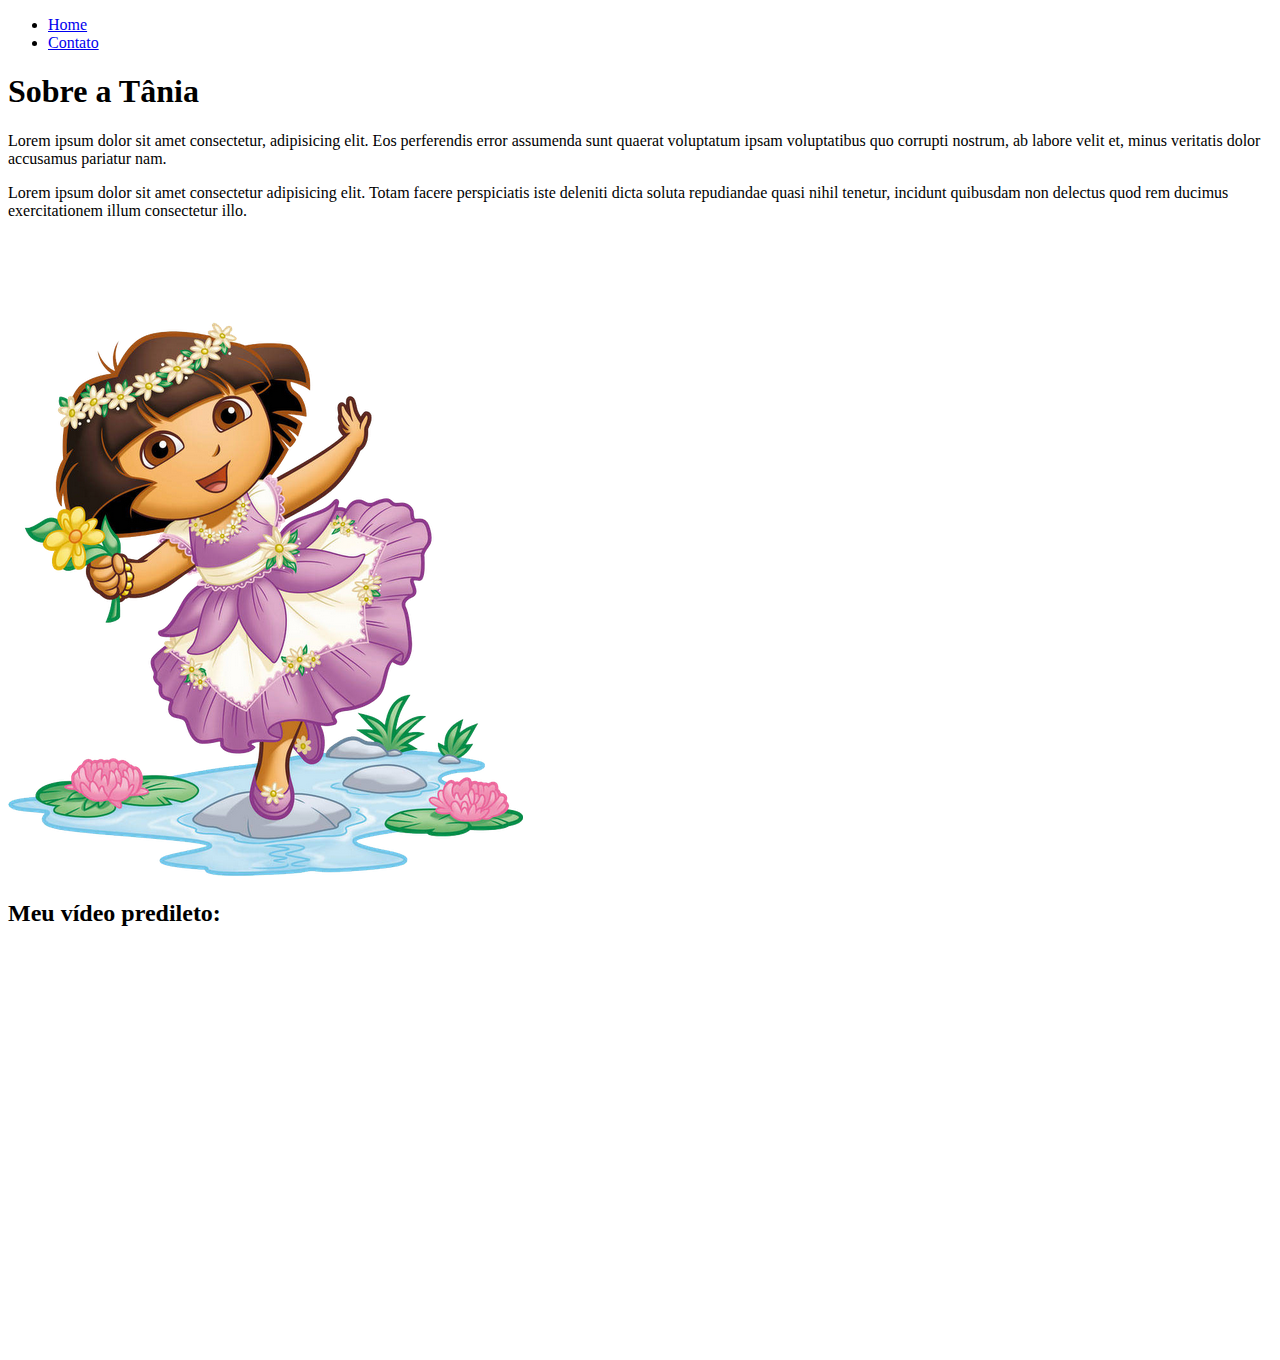
==== index.html @ d5019f64 "Fundamentos Web" ====
<!DOCTYPE html>
<html lang="pt-br">
<head>
    <meta charset="UTF-8">
    <meta http-equiv="X-UA-Compatible" content="IE=edge">
    <meta name="viewport" content="width=device-width, initial-scale=1.0">
    <title>Meu Perfil</title>
</head>
<body>
<ul>
    <li>
        <a href="index.html">Home</a>
    </li>
    <li>
        <a href="contato.html">Contato</a>
    </li>
</ul>

    <h1>Sobre a Tânia</h1>

    <p>
       Lorem ipsum dolor sit amet consectetur, adipisicing elit. Eos perferendis error assumenda sunt quaerat voluptatum ipsam voluptatibus quo corrupti nostrum, ab labore velit et, minus veritatis dolor accusamus pariatur nam.
    </p>
    <p>
        Lorem ipsum dolor sit amet consectetur adipisicing elit. Totam facere perspiciatis iste deleniti dicta soluta repudiandae quasi nihil tenetur, incidunt quibusdam non delectus quod rem ducimus exercitationem illum consectetur illo.
    </p>

    <img src="Assets/IMG/Dora Aventureira.jpg" alt="Foto da criadora desse conteúdo">

    <h2>Meu vídeo predileto:</h2>

    <iframe width="713" 
    height="401" 
    src="https://www.youtube.com/embed/a--CRLl60ps" 
    title="DORA AVENTUREIRA - EM PORTUGUÊS" 
    frameborder="0" 
    allow="accelerometer; autoplay; clipboard-write; encrypted-media; gyroscope; picture-in-picture; web-share" 
    allowfullscreen
    ></iframe>

</body>
</html>
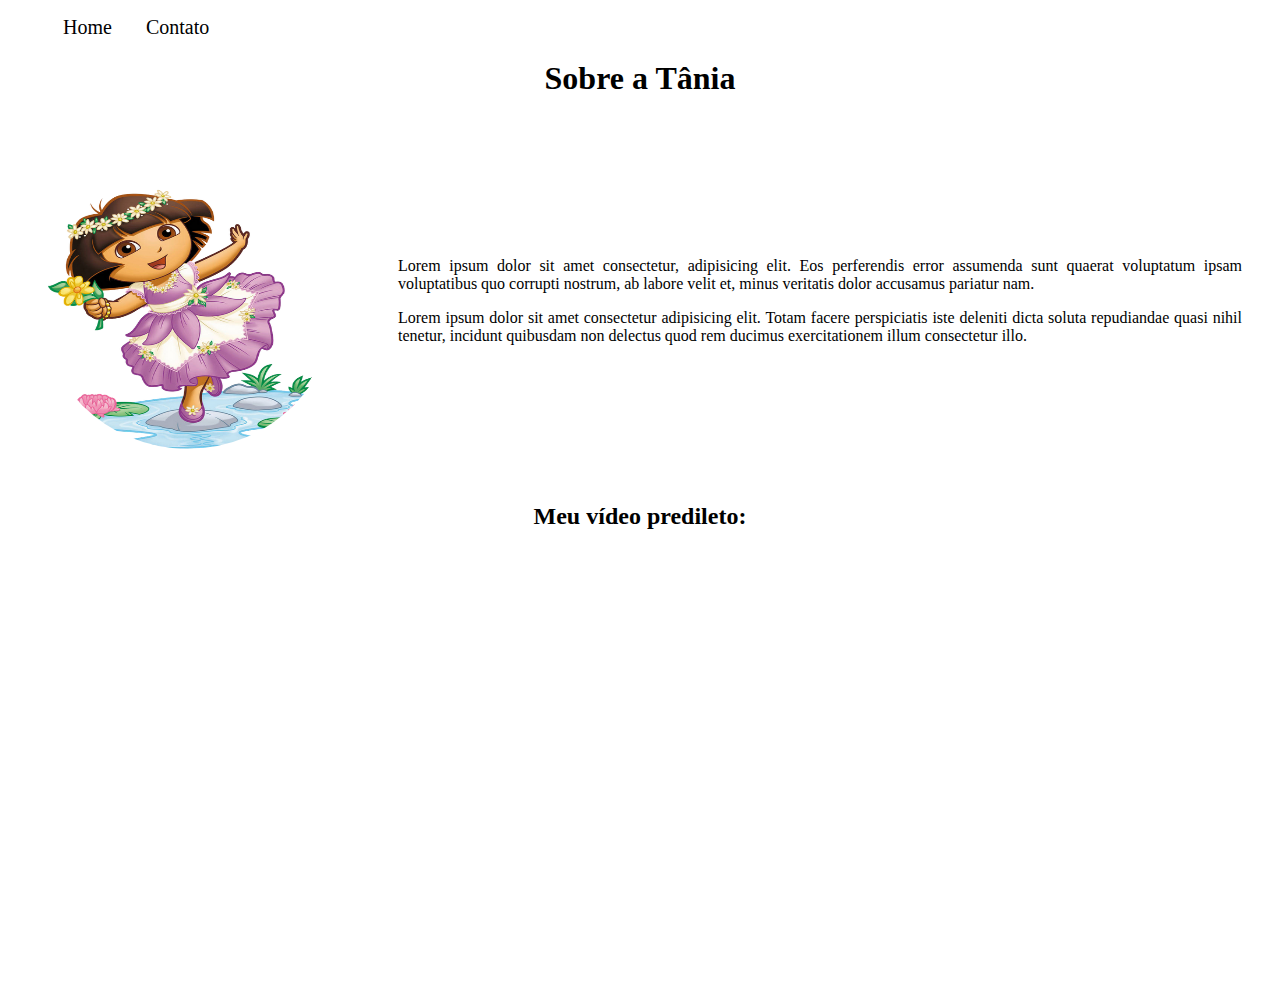
==== commit 10b80cac: "Implementação de todo estilo do site, utilizando CSS puro" ====
--- a/index.html
+++ b/index.html
@@ -5,9 +5,10 @@
     <meta http-equiv="X-UA-Compatible" content="IE=edge">
     <meta name="viewport" content="width=device-width, initial-scale=1.0">
     <title>Meu Perfil</title>
+    <link rel="stylesheet" href="Assets/IMG/css/style.css">
 </head>
 <body>
-<ul>
+<ul id="menu">
     <li>
         <a href="index.html">Home</a>
     </li>
@@ -16,27 +17,38 @@
     </li>
 </ul>
 
-    <h1>Sobre a Tânia</h1>
+    <h1 class="center">Sobre a Tânia</h1>
+    <div class="container">
 
-    <p>
-       Lorem ipsum dolor sit amet consectetur, adipisicing elit. Eos perferendis error assumenda sunt quaerat voluptatum ipsam voluptatibus quo corrupti nostrum, ab labore velit et, minus veritatis dolor accusamus pariatur nam.
-    </p>
-    <p>
-        Lorem ipsum dolor sit amet consectetur adipisicing elit. Totam facere perspiciatis iste deleniti dicta soluta repudiandae quasi nihil tenetur, incidunt quibusdam non delectus quod rem ducimus exercitationem illum consectetur illo.
-    </p>
+        <div>
+            <img class="br-50 wh-300 p-30" src="Assets/IMG/Dora Aventureira.jpg" alt="Foto da criadora desse conteúdo">
+        </div>
 
-    <img src="Assets/IMG/Dora Aventureira.jpg" alt="Foto da criadora desse conteúdo">
+        <div class="p-30">
+            <p class="justify"> 
+                Lorem ipsum dolor sit amet consectetur, adipisicing elit. Eos perferendis error assumenda sunt quaerat voluptatum ipsam voluptatibus quo corrupti nostrum, ab labore velit et, minus veritatis dolor accusamus pariatur nam.
+             </p>
+             <p class="justify">
+                 Lorem ipsum dolor sit amet consectetur adipisicing elit. Totam facere perspiciatis iste deleniti dicta soluta repudiandae quasi nihil tenetur, incidunt quibusdam non delectus quod rem ducimus exercitationem illum consectetur illo.
+             </p>
+        </div>
+        
+    </div>
 
-    <h2>Meu vídeo predileto:</h2>
+    
+    <h2 class="center">Meu vídeo predileto:</h2>
+    <div class="container mb-50">
+        <iframe width="713" 
+        height="401" 
+        src="https://www.youtube.com/embed/a--CRLl60ps" 
+        title="DORA AVENTUREIRA - EM PORTUGUÊS" 
+        frameborder="0" 
+        allow="accelerometer; autoplay; clipboard-write; encrypted-media; gyroscope; picture-in-picture; web-share" 
+        allowfullscreen
+        ></iframe>    
+    </div>
+        
 
-    <iframe width="713" 
-    height="401" 
-    src="https://www.youtube.com/embed/a--CRLl60ps" 
-    title="DORA AVENTUREIRA - EM PORTUGUÊS" 
-    frameborder="0" 
-    allow="accelerometer; autoplay; clipboard-write; encrypted-media; gyroscope; picture-in-picture; web-share" 
-    allowfullscreen
-    ></iframe>
-
+   
 </body>
 </html>--- a/Assets/IMG/css/style.css
+++ b/Assets/IMG/css/style.css
@@ -0,0 +1,57 @@
+/* Estilo da paágina index.html*/
+.center {
+    text-align: center;
+}
+
+.justify {
+    text-align: justify;
+}
+
+.container {
+display: flex;
+flex-flow: row;
+justify-content: center;
+align-items: center;
+}
+
+#menu li {
+    display: inline;
+    padding: 15px;
+    
+}
+
+#menu li a  {
+    text-decoration: none;
+    color: black;
+    font-size: 20px;
+}
+
+#menu li a:hover {
+    color: grey;
+}
+
+.p-30 {
+    padding: 30px;
+}
+
+.br-50 {
+    border-radius: 50%;
+}
+
+.wh-300{
+    width: 300px;
+    height: 300px;
+}
+.tm-social {
+    width: 50px;
+    height: 50px;
+}
+.mb-50 {
+    margin-bottom: 50px;
+}
+
+/* Estilo da paágina conato.html*/
+
+.ml-50 {
+    margin-left: 50px;
+}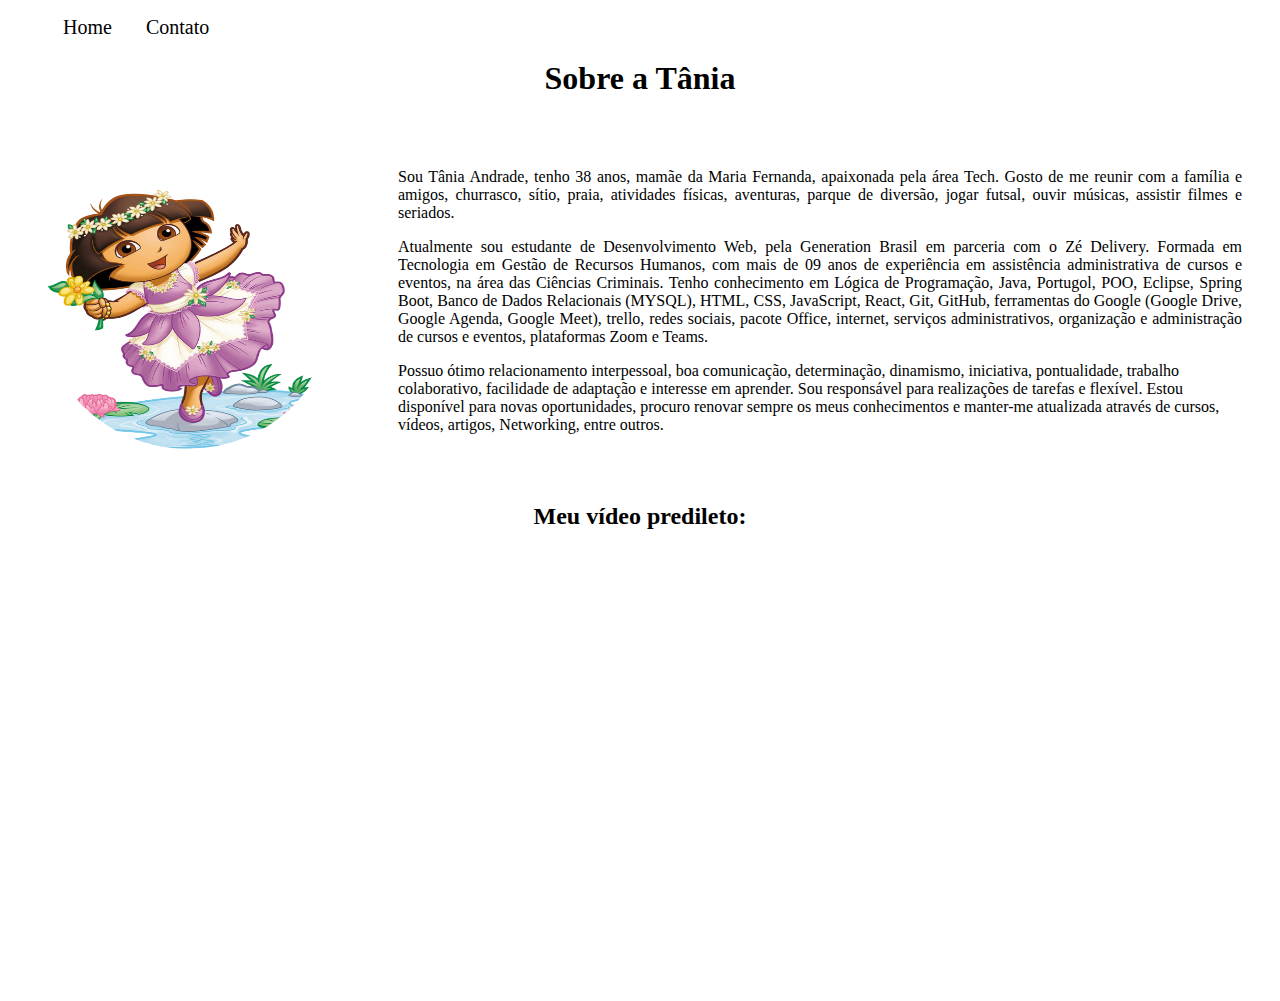
==== commit 431d4292: "JavaScript" ====
--- a/index.html
+++ b/index.html
@@ -5,7 +5,7 @@
     <meta http-equiv="X-UA-Compatible" content="IE=edge">
     <meta name="viewport" content="width=device-width, initial-scale=1.0">
     <title>Meu Perfil</title>
-    <link rel="stylesheet" href="Assets/IMG/css/style.css">
+    <link rel="stylesheet" href="Assets/css/style.css">
 </head>
 <body>
 <ul id="menu">
@@ -26,11 +26,14 @@
 
         <div class="p-30">
             <p class="justify"> 
-                Lorem ipsum dolor sit amet consectetur, adipisicing elit. Eos perferendis error assumenda sunt quaerat voluptatum ipsam voluptatibus quo corrupti nostrum, ab labore velit et, minus veritatis dolor accusamus pariatur nam.
+                Sou Tânia Andrade, tenho 38 anos, mamãe da Maria Fernanda, apaixonada pela área Tech. Gosto de me reunir com a família e amigos, churrasco, sítio, praia, atividades físicas, aventuras, parque de diversão, jogar futsal, ouvir músicas, assistir filmes e seriados.  
              </p>
              <p class="justify">
-                 Lorem ipsum dolor sit amet consectetur adipisicing elit. Totam facere perspiciatis iste deleniti dicta soluta repudiandae quasi nihil tenetur, incidunt quibusdam non delectus quod rem ducimus exercitationem illum consectetur illo.
+                Atualmente sou estudante de Desenvolvimento Web, pela Generation Brasil em parceria com o Zé Delivery. Formada em Tecnologia em Gestão de Recursos Humanos, com mais de 09 anos de experiência em assistência administrativa de cursos e eventos, na área das Ciências Criminais. Tenho conhecimento em Lógica de Programação, Java, Portugol, POO, Eclipse, Spring Boot, Banco de Dados Relacionais (MYSQL), HTML, CSS, JavaScript, React, Git, GitHub, ferramentas do Google (Google Drive, Google Agenda, Google Meet), trello, redes sociais, pacote Office, internet, serviços administrativos, organização e administração de cursos e eventos, plataformas Zoom e Teams.  
              </p>
+             <P>
+                Possuo ótimo relacionamento interpessoal, boa comunicação, determinação, dinamismo, iniciativa, pontualidade, trabalho colaborativo, facilidade de adaptação e interesse em aprender. Sou responsável para realizações de tarefas e flexível. Estou disponível para novas oportunidades, procuro renovar sempre os meus conhecimentos e manter-me atualizada através de cursos, vídeos, artigos, Networking, entre outros.
+             </P>
         </div>
         
     </div>
--- a/Assets/css/style.css
+++ b/Assets/css/style.css
@@ -0,0 +1,58 @@
+/* Estilo da página index.html*/
+.center {
+    text-align: center; 
+}
+
+.justify {
+    text-align: justify; 
+}
+
+.container {
+    display: flex;
+    flex-flow: row;
+    justify-content: center;
+    align-items: center;
+}
+
+#menu li {
+    display: inline;
+    padding: 15px;
+    
+}
+
+#menu li a  {
+    text-decoration: none;
+    color: black;
+    font-size: 20px;
+}
+
+#menu li a:hover {
+    color: grey;
+}
+
+.p-30 {
+    padding: 30px; 
+}
+
+.br-50 {
+    border-radius: 50%;
+}
+
+.wh-300{
+    width: 300px;
+    height: 300px;
+}
+
+.tm-social {
+    width: 50px;
+    height: 50px;
+}
+.mb-50 {
+    margin-bottom: 50px;
+}
+
+/* Estilo da paágina conato.html*/
+
+.ml-50 {
+    margin-left: 50px;
+}